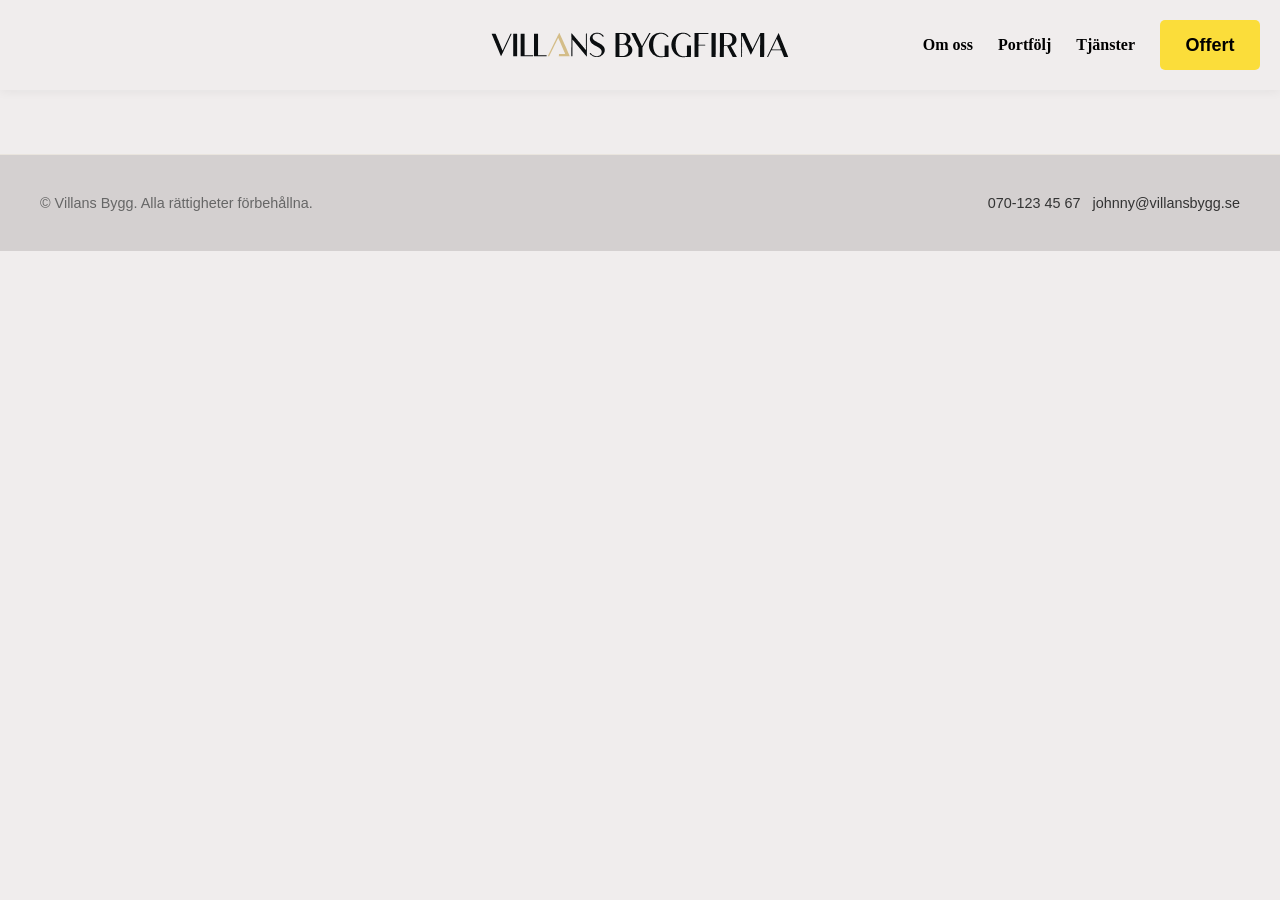
==== projects.html @ 029ec212 "Byggt färdigt projektLoader.js och gjort den modulär. Gjorde en projectService.js som hämtar data is" ====
<!DOCTYPE html>
<html lang="en">
<head>
    <meta charset="UTF-8">
    <meta name="viewport" content="width=device-width, initial-scale=1.0">
    <title>Projekt</title>

    <link rel="stylesheet" href="style.css">
</head>
<body>
    <header>
        <div class="header-container">
            <a class="logo" href="/"><img src="/images/Villans-Byggfirma-logo.svg" alt="Villans Byggfirma Logotype">
            </a>
            
            <nav class="navbar">
                <ul>
                    <li><a class="listItems" href="#aboutUs">Om oss</a></li>
                    <li><a class="listItems" href="#portfolio">Portfölj</a></li>
                    <li><a class="listItems" href="#services">Tjänster</a></li>
                </ul>
                <button id="openOfferBtn" class="offerBtn">Offert</button>
            </nav>
        </div>
    </header>
    <main>
        
    </main>

        <footer>
            <div class="footer-container">
                <p class="footer-copy">&copy; <span id="year"></span> Villans Bygg. Alla rättigheter förbehållna.</p>
                <div class="footer-links">
                    <a href="tel:0701234567">070-123 45 67</a>
                    <a href="mailto#">johnny@villansbygg.se</a>
                </div>
            </div>
        </footer>
    <script src="quoteBtn.js"></script>
    <script src="allProjects.js" type="module"></script>
</body>
</html>
---- style.css ----
*{
    
}

html{
    scroll-behavior: smooth;
    scroll-padding-top: 91px;
}

body{
    margin: 0;
    background-color: rgb(240, 237, 237);
}

header{
    position: sticky;
    top: 0;
    z-index: 1000;
    background-color: rgb(240, 237, 237);
    box-shadow: 0 2px 10px rgba(0, 0, 0, 0.05);
}
.header-container {
    display: grid;
    grid-template-columns: 1fr auto 1fr; 
    align-items: center;            
    padding: 20px;
    font-family: "Bodoni Moda", serif;

    
}

.logo {
    grid-column: 2;
    height: fit-content;
    width: 300px;

}

.logo img {
    width: 100%;
    height: auto;
    display: block;
}

.navbar {
    grid-column: 3;
    justify-self: end;
    display: flex;
    align-items: center;
    gap: 20px; 
}

ul {
    list-style: none;
    display: flex;
    gap: 15px; 
    margin: 0;
    padding: 0;
}

/* För att slippa ändra vartenda titel på hemsidan. Ta bort den som är nästad i dem andra om detta räcker!*/
h2 {
        font-family: "Bodoni Moda", serif;
        font-size: clamp(2.5rem, 5vw, 4rem); /* Responsiv storlek som inte spränger mobilen */
        text-decoration: underline;
        text-underline-offset: 8px; 
        color: #111111;
        margin: 0;
        align-self: center;
}

.listItems {
    color: black;
    padding: 5px;
    font-weight: bold;
    transition: color 0.3s ease;
    text-decoration: none;
    
}

.listItems:hover{
    color: rgba(255, 217, 0);
    text-decoration: underline;
    text-decoration-color: gold;
}

.offerBtn{
    border: none;
    border-radius: 5px;
    background-color: rgba(255, 217, 0, 0.753);
    height: 50px;
    width: 100px;
    font-size: large;
    font-weight: bolder;
    transition: background-color 0.5s ease;
}

.offerBtn:hover{
    background-color: #333;
    color: gold;
    text-decoration: underline;
    text-decoration-color: gold;

}

/* Dölj rutan som standard */
.form {
    display: none; 
    position: fixed; 
    z-index: 1000; 
    left: 0;
    top: 0;
    width: 100%;
    height: 100%;
    background-color: rgba(0, 0, 0, 0.6); /* Mörk transparent bakgrund */
    justify-content: center;
    align-items: center;
}

/* Själva popup-kortet */
.form-content {
    background-color: rgb(233, 233, 231); /* Matchar din sajt */
    padding: 30px;
    border-radius: 8px;
    width: 90%;
    max-width: 500px;
    position: relative;
    box-shadow: 0 5px 15px rgba(0,0,0,0.3);
    font-family: Arial, Helvetica, sans-serif;
}

/* Stäng-knappen (krysset i hörnet) */
.close-btn {
    position: absolute;
    top: 15px;
    right: 20px;
    font-size: 28px;
    font-weight: bold;
    cursor: pointer;
    color: #333;
}

.close-btn:hover {
    color: #000;
}

/* Stil för formulärets fält inne i popupen */
.form-content input, 
.form-content textarea {
    width: 100%;
    padding: 10px;
    margin-bottom: 15px;
    border: 1px solid #ccc;
    border-radius: 4px;
    background-color: white; /* Så fälten syns tydligt mot bakgrunden */
    box-sizing: border-box;
    font-family: "arial", sans-serif;
}

.submit-btn {
    width: 100%;
    padding: 12px;
    background-color: #111;
    color: white;
    border: none;
    border-radius: 4px;
    cursor: pointer;
    font-weight: bold;
}

.submit-btn:hover {
    background-color: #333;
    color: gold;
}

.hero-banner {
    width: 100%;
    line-height: 0; /* Tar bort eventuellt extra tomrum under bilden i vissa webbläsare */
    background-color: #111; /* Snygg mörk bakgrund om bilden laddar långsamt */
}

.hero-banner img {
    width: 100%;
    height: auto;
    max-height: 75vh;
    object-fit: cover;
    object-position: center 68%;
    display: block;
    box-shadow: 0 2px 10px rgba(0, 0, 0, 0.05);
    z-index: 500;
}

.hero-text-box {
    position: absolute;     
    top: 50%;               /* Centrerar vertikalt i höjd med bilden */
    left: 8%;               /* Styr hur långt till vänster texten hamnar (där din ring är) */
    transform: translateY(-50%); /* Finjusterar den exakta vertikala centreringen */
    max-width: 450px;       /* Gör så att texten bryts snyggt och inte drar ut över hela skylten */
    color: #ffffff;         /* Vit text för maximal kontrast */
    text-shadow: 0 2px 6px rgba(0, 0, 0, 0.8); /* Ger en mörk skugga så texten läses lätt mot marken */
}

.hero-text-box p {
    font-family: "Bodoni Moda", serif; 
    font-size: 2rem;
    line-height: 1.6;
    margin: 0;
}

#aboutUs {
    
    padding: 80px 20px; /* Ger skön luft runt sektionen så den inte klistrar mot kanterna */
    max-width: 1fr;
    margin: 5px; /* Centrerar hela sektionen på stora skärmar */
    box-shadow: 0px 1px #33333334;
}

.about {
    display: grid;
    grid-template-columns: 0.75fr 1fr;

       & h2{
        font-family: "Bodoni Moda", serif;
        font-size: clamp(2.5rem, 5vw, 4rem); /* Responsiv storlek som inte spränger mobilen */
        text-decoration: underline;
        text-underline-offset: 8px; 
        color: #111111;
        margin: 0 auto;
        justify-self: center;
        align-self: last baseline;
        }

        & p{
            grid-column: 2;
            grid-row: 2;
            font-family: "Fira Sans", sans-serif; 
            font-size: 1.1rem;
            line-height: 1.7; /* Gör brödtexten lättläst */
            color: #444444;
            margin: 0 100px;
        }

        & img{
            grid-row: 1 / span 2;
            width: 50%;
            height: auto;
            justify-self: center;
            align-self: center;
            border-radius: 25px;
        }
    
}

#portfolio {
    padding: 24px;
    box-shadow: 0px 1px #33333334;
}
.project-section {
    display: flex;
    flex-direction: column;
    justify-content: center;
    /*Ifall jag kan fixa ett penseldrag i bakgrunden på projekt-sektionen*/
    /* position: relative; /* Bra om du vill positionera penseldraget exakt 
    background-image: url('/images/penseldrag.svg');
    background-repeat: no-repeat;
    background-position: center;
    background-size: contain; /* Gör att penseldraget anpassar sig snyggt efter sektionens storlek 
    padding: 60px 20px; */
    
    & h2{
        font-family: "Bodoni Moda", serif;
        font-size: clamp(2.5rem, 5vw, 4rem); /* Responsiv storlek som inte spränger mobilen */
        text-decoration: underline;
        text-underline-offset: 8px; 
        color: #111111;
        margin: 0;
        align-self: center;
    }
}

#projects-grid {
    display: flex;
    justify-content: space-around;
    align-items: center;
    margin: 24px auto;
}

.project-card {
    display: flex;
    flex-direction: column;
    width: 25%;
    height: 600px;
    background-color: #c5bbbb;
    border: thick solid rgba(231, 214, 115, 0.329);
    border-radius: 10px 10px 0px 0px;
    
    
}

.slideshow-container {
    position: relative;
    width: 100%;
    height: 400px;
    flex-shrink: 0;

    & img{
        position: absolute;
        top: 0;
        left: 0;
        width: 100%;
        height: 100%;
        object-fit: cover;
        opacity: 0;
        transition: opacity 0.5s ease;
        border-radius: 5px 5px 0px 0px;
    }

    & img.active-img{
        opacity: 1;
    }
}

.slideshow-dots {
    position: absolute;
    bottom: 15px;
    left: 50%;
    transform: translateX(-50%);
    display: flex;
    gap: 10px;
    z-index: 2;

}

.slideshow-dots span {
    width: 10px;
    height: 10px;
    background-color: rgba(255, 255, 255, 0.6);
    border-radius: 50%;
    box-shadow: 0 3px 3px rgba(0, 0, 0, 0.3);
    transition: background-color 0.5s, transform 0.3s;

    
}

.slideshow-dots span.active-dot {
    background-color: #ffffff;
    transform: scale(1.2);
}

.project-info {
    display: flex;
    flex-direction: column;
    flex-grow: 1;
    overflow: auto;

    & .project-desc {
        display: -webkit-box;
        -webkit-line-clamp: 3;
        line-clamp: 3;
        -webkit-box-orient: vertical;
        overflow: hidden;
    }
    & .project-year {
        
    }
}

#services {
    display: flex;
    flex-direction: column;
    justify-content: center;

    & article{
            font-family: "Fira Sans", sans-serif; 
            font-size: 1.1rem;
            line-height: 1.7; /* Gör brödtexten lättläst */
            color: #444444;
            margin: 0 100px;
    }
}

/*///////////////////////AI-Footer///////////////////////////////////*/
/* Sparsmakad Footer */
footer {
    background-color: #aaa6a669; /* Anpassa efter din sidfärg (t.ex. vit eller svagt benvit) */
    border-top: 1px solid #eae5de; /* En tunn, diskret linje */
    padding: 2.5rem 2rem;
    margin-top: 4rem;
    color: #555;
    font-family: 'Fira Sans', sans-serif; /* Eller vilket typsnitt du föredrar */
    font-size: 0.9rem;
}

.footer-container {
    max-width: 1200px;
    margin: 0 auto;
    display: flex;
    justify-content: space-between;
    align-items: center;
    flex-wrap: wrap;
    gap: 1rem;
}

.footer-copy {
    margin: 0;
    color: #666;
}

.footer-links {
    display: flex;
    align-items: center;
    gap: 0.75rem;
}

.footer-links a {
    color: #333;
    text-decoration: none;
    transition: color 0.2s ease;
}

.footer-links a:hover {
    color: #000;
    text-decoration: underline;
}


/* Responsivt för mobiler (stapla på höjden och centrera) */
@media (max-width: 768px) {
    .footer-container {
        flex-direction: column;
        text-align: center;
    }
}


/*//////////////////////////////////////////////////////////////////*/
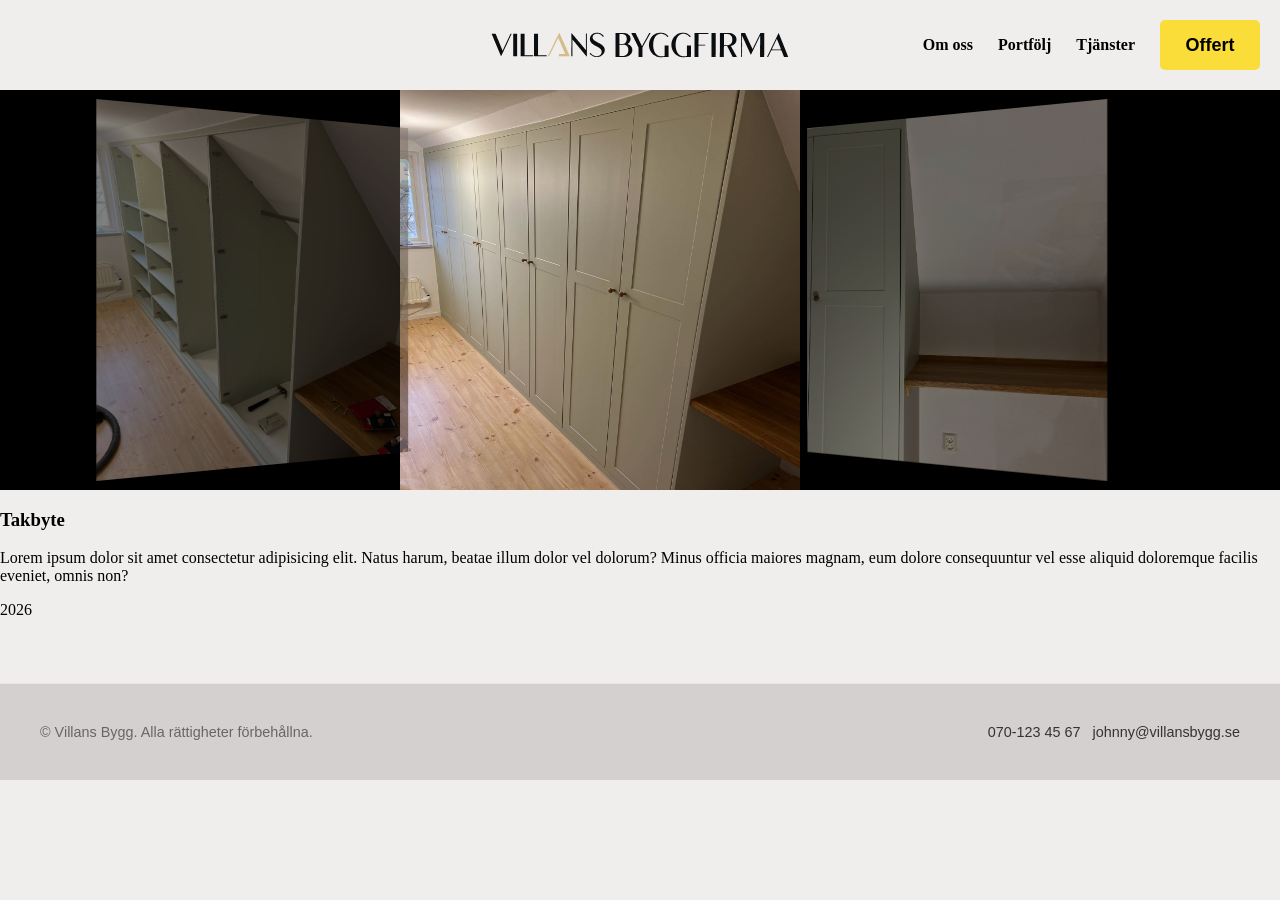
==== commit 8e272a23: "Påbörjat allProjects.js Börjat med styling för projects.html och har börjat bygga på templatet." ====
--- a/projects.html
+++ b/projects.html
@@ -15,16 +15,37 @@
             
             <nav class="navbar">
                 <ul>
-                    <li><a class="listItems" href="#aboutUs">Om oss</a></li>
-                    <li><a class="listItems" href="#portfolio">Portfölj</a></li>
-                    <li><a class="listItems" href="#services">Tjänster</a></li>
+                    <li><a class="listItems" href="/#aboutUs">Om oss</a></li>
+                    <li><a class="listItems" href="/#portfolio">Portfölj</a></li>
+                    <li><a class="listItems" href="/#services">Tjänster</a></li>
                 </ul>
                 <button id="openOfferBtn" class="offerBtn">Offert</button>
             </nav>
         </div>
     </header>
     <main>
-        
+        <section id="gallery-section">
+            <h2></h2>
+            <div id="gallery-grid"></div> <!-- denna ska ta in templates med data från projects.json -->
+        </section>
+
+        <section id="placeholder-project">
+            <article class="gallery-item">
+                <div class="carousel-container">
+                    <img src="/images/Projektbilder/garderob.jpg" alt="" class="gallery-img is-center">
+                    <img src="/images/Projektbilder/garderob-2.jpg" alt="" class="gallery-img is-right">
+                    <img src="/images/Projektbilder/garderob-3.jpg" alt="" class="gallery-img is-left">
+                    <div class="carousel-navigation">
+                        
+                    </div>
+                </div>
+                <div class="gallery-info">
+                    <h3 class="gallery-title">Takbyte</h3>
+                    <p class="gallery-desc">Lorem ipsum dolor sit amet consectetur adipisicing elit. Natus harum, beatae illum dolor vel dolorum? Minus officia maiores magnam, eum dolore consequuntur vel esse aliquid doloremque facilis eveniet, omnis non?</p>
+                    <p class="gallery-year">2026</p>
+                </div>
+            </article>
+        </section>
     </main>
 
         <footer>
@@ -36,6 +57,21 @@
                 </div>
             </div>
         </footer>
+
+        <template id="gallery-template">
+            <article class="gallery-item">
+                <div class="carousel-container">
+                    <img src="" alt="" class="gallery-img gallery-activeImg">
+                    <div class="carousel-navigation"></div>
+                </div>
+                <div class="gallery-info">
+                    <h3 class="gallery-title"></h3>
+                    <p class="gallery-desc"></p>
+                    <p class="gallery-year"></p>
+                </div>
+            </article>
+        </template>
+
     <script src="quoteBtn.js"></script>
     <script src="allProjects.js" type="module"></script>
 </body>
--- a/style.css
+++ b/style.css
@@ -282,17 +282,19 @@
     display: flex;
     justify-content: space-around;
     align-items: center;
-    margin: 24px auto;
+    margin: 24px 10px;
+    flex-wrap: wrap;
 }
 
 .project-card {
     display: flex;
     flex-direction: column;
-    width: 25%;
+    width: 300px;
     height: 600px;
     background-color: #c5bbbb;
     border: thick solid rgba(231, 214, 115, 0.329);
     border-radius: 10px 10px 0px 0px;
+    margin-bottom: 50px;
     
     
 }
@@ -347,11 +349,12 @@
     transform: scale(1.2);
 }
 
-.project-info {
-    display: flex;
-    flex-direction: column;
-    flex-grow: 1;
+.project-info { /*Ändrade detta till grid istället så jag enklare kan styra ytans storlekar*/
+    display: grid;
+    grid-template-rows: repeat(3, 1fr);
     overflow: auto;
+    height: 200px;
+    padding: 0px 5px;
 
     & .project-desc {
         display: -webkit-box;
@@ -359,8 +362,23 @@
         line-clamp: 3;
         -webkit-box-orient: vertical;
         overflow: hidden;
+        margin: 0;
+    }
+    & .project-tags {
+        display: flex;
+        flex-direction: row;
+        align-items: flex-end;
+        
     }
     & .project-year {
+        text-decoration: underline;
+        flex-grow: 1;
+        margin: 0;
+    }
+    & .project-link {
+        text-decoration: none;
+        color: #111;
+        font-weight: bold;
         
     }
 }
@@ -423,6 +441,47 @@
     text-decoration: underline;
 }
 
+/*///////////////////////////////////////////////////////////////////*/
+/*                          Project.html styling                     */
+/*///////////////////////////////////////////////////////////////////*/
+
+.gallery-item {
+
+}
+
+.carousel-container {
+    display: flex;
+    justify-self: center;
+    background-color: #000000;
+    perspective: 1500px;
+    overflow: hidden;
+    height: 400px;
+
+
+    & img {
+        width: 400px;
+        height: 400px;
+    }
+    & .is-center{
+        order: 2;
+    }
+    & .is-left {
+        transform: rotateY(45deg) translateX(100px);
+        transform-origin: left;
+        order: 1; 
+        opacity: 0.5;
+        
+          
+    }
+    & .is-right {
+        transform: rotateY(-45deg) translateX(-100px);
+        transform-origin: right;
+        order: 3;
+        opacity: 0.5;
+    }
+}
+
+
 
 /* Responsivt för mobiler (stapla på höjden och centrera) */
 @media (max-width: 768px) {
